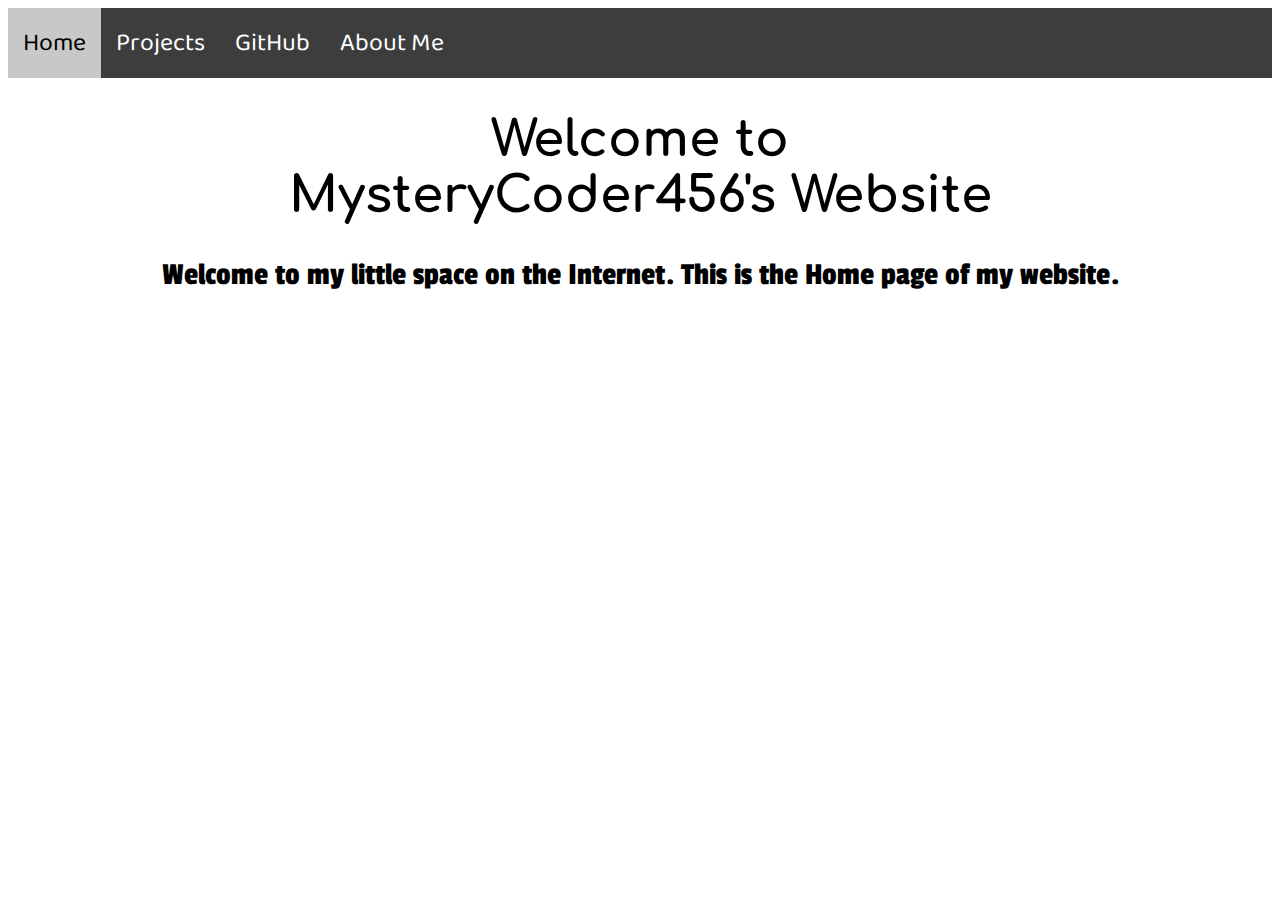
==== index.html @ 5a6ef5b0 "Added some stuff to Home page" ====
<html>
	<head>
		<title>MysteryCoder456</title>
		<link rel="stylesheet" href="styles.css">
	</head>
	<body>
		<div class="topnav">
			<a href="index.html" class="active">Home</a>
			<a href="projects.html">Projects</a>
			<a href="https://github.com/MysteryCoder456/">GitHub</a>
			<a href="me.html">About Me</a>
		</div>

		<h1 class="title">Welcome to<br>MysteryCoder456's Website</h1>

		<p class="subtitle">Welcome to my little space on the Internet. This is the Home page of my website.</p>
	</body>
</html>
---- styles.css ----
@import url('https://fonts.googleapis.com/css?family=Baloo|Comfortaa:700|Passion+One&display=swap');

/* Navigation Bar */
.topnav {
	background-color: rgb(61, 61, 61);
	overflow: hidden;
}

.topnav a {
	font-size: 25px;
	color: white;
	float: left;
	text-align: center;
	padding: 15px;
	text-decoration: none;
	font-family: "baloo";
}

.topnav a:hover {
	background-color: rgb(200, 200, 200);
	color: black;
}

.topnav a.active {
	background-color: rgb(200, 200, 200);
	color: black;
}


/* Title */
.title {
	text-align: center;
	font-family: "comfortaa";
	font-size: 50px;
}


/* Subtitle */
.subtitle {
	font-family: "passion one";
	font-size: 32px;
	text-align: center;
}
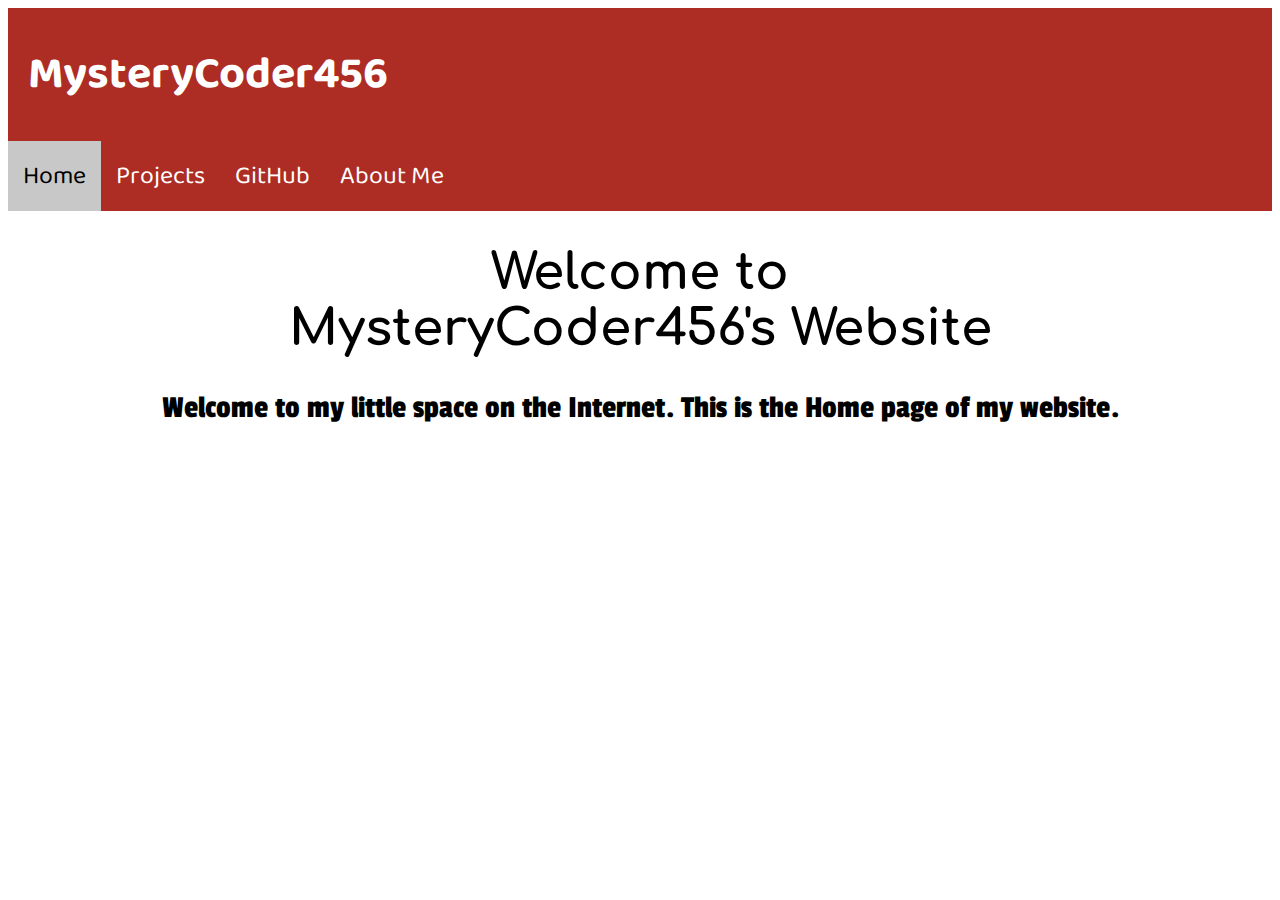
==== commit 6283c9ed: "Changed up the navigation bar" ====
--- a/index.html
+++ b/index.html
@@ -5,6 +5,7 @@
 	</head>
 	<body>
 		<div class="topnav">
+			<h1>MysteryCoder456</h1>
 			<a href="index.html" class="active">Home</a>
 			<a href="projects.html">Projects</a>
 			<a href="https://github.com/MysteryCoder456/">GitHub</a>
--- a/styles.css
+++ b/styles.css
@@ -2,18 +2,24 @@
 
 /* Navigation Bar */
 .topnav {
-	background-color: rgb(61, 61, 61);
+	background-color: #ad2c23;
 	overflow: hidden;
+	font-family: "baloo";
+}
+
+.topnav h1 {
+	color: white;
+	padding-left: 20px;
+	font-size: 45px;
 }
 
 .topnav a {
 	font-size: 25px;
-	color: white;
 	float: left;
 	text-align: center;
 	padding: 15px;
 	text-decoration: none;
-	font-family: "baloo";
+	color: white;
 }
 
 .topnav a:hover {
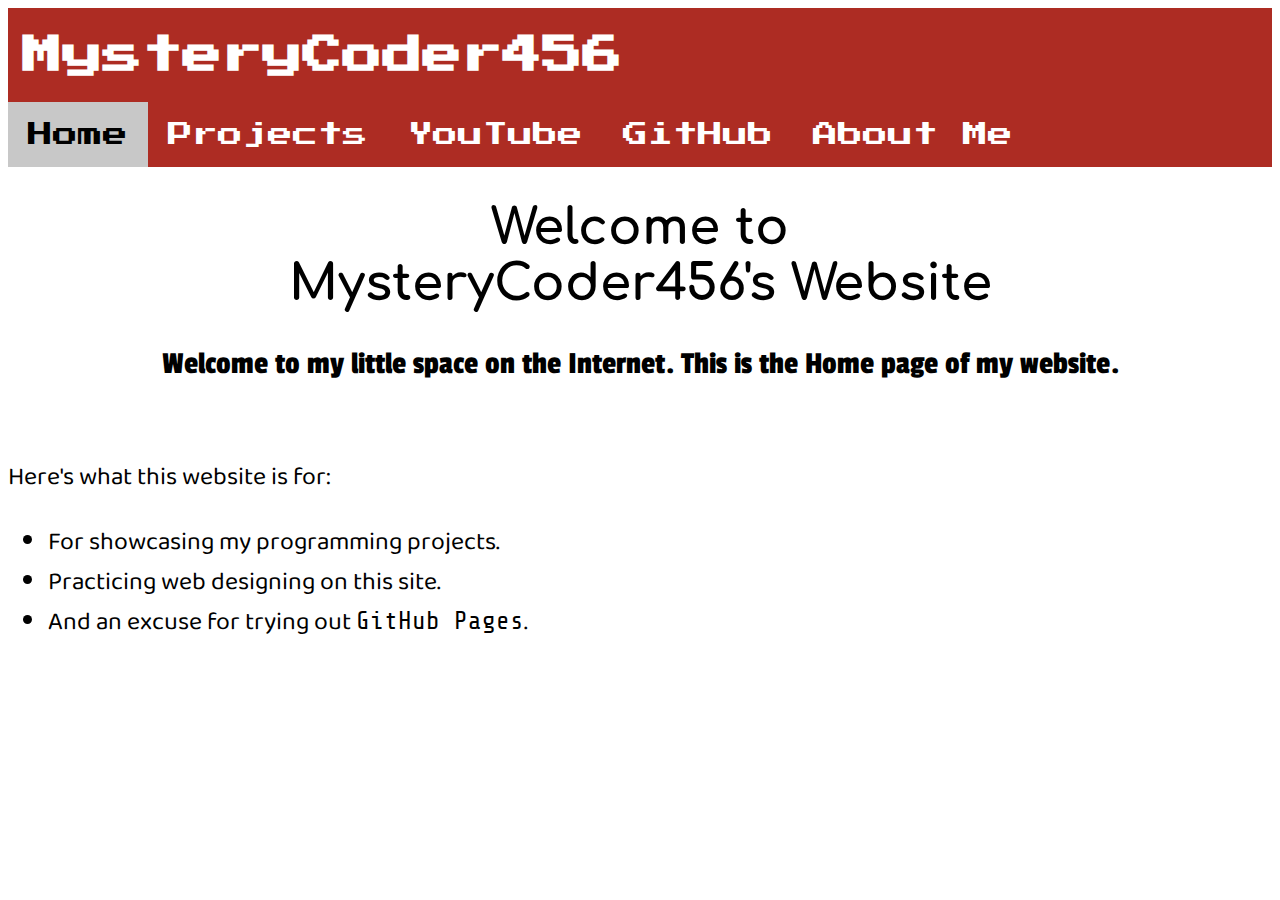
==== commit ff7f3d93: "Added YouTube page and some stuff to home page" ====
--- a/index.html
+++ b/index.html
@@ -8,6 +8,7 @@
 			<h1>MysteryCoder456</h1>
 			<a href="index.html" class="active">Home</a>
 			<a href="projects.html">Projects</a>
+			<a href="youtube.html">YouTube</a>
 			<a href="https://github.com/MysteryCoder456/">GitHub</a>
 			<a href="me.html">About Me</a>
 		</div>
@@ -15,5 +16,16 @@
 		<h1 class="title">Welcome to<br>MysteryCoder456's Website</h1>
 
 		<p class="subtitle">Welcome to my little space on the Internet. This is the Home page of my website.</p>
+
+		<br>
+
+		<div class="main-body">
+			<p>Here's what this website is for:</p>
+			<ul>
+				<li>For showcasing my programming projects.</li>
+				<li>Practicing web designing on this site.</li>
+				<li>And an excuse for trying out <a href="https://pages.github.com/">GitHub Pages</a>.</li>
+			</ul>
+		</div>
 	</body>
 </html>
--- a/styles.css
+++ b/styles.css
@@ -1,23 +1,24 @@
-@import url('https://fonts.googleapis.com/css?family=Baloo|Comfortaa:700|Passion+One&display=swap');
+@import url('https://fonts.googleapis.com/css?family=Comfortaa|Passion+One|Press+Start+2P|Share+Tech+Mono|Baloo&display=swap');
+
 
 /* Navigation Bar */
 .topnav {
 	background-color: #ad2c23;
 	overflow: hidden;
-	font-family: "baloo";
+	font-family: "press start 2p";
 }
 
 .topnav h1 {
 	color: white;
-	padding-left: 20px;
-	font-size: 45px;
+	padding-left: 15px;
+	font-size: 40px;
 }
 
 .topnav a {
 	font-size: 25px;
 	float: left;
 	text-align: center;
-	padding: 15px;
+	padding: 20px;
 	text-decoration: none;
 	color: white;
 }
@@ -33,17 +34,28 @@
 }
 
 
-/* Title */
+/* Title and subtitle */
 .title {
 	text-align: center;
 	font-family: "comfortaa";
 	font-size: 50px;
 }
 
-
-/* Subtitle */
 .subtitle {
 	font-family: "passion one";
 	font-size: 32px;
 	text-align: center;
+}
+
+
+/* Main Body */
+.main-body {
+	font-family: "baloo";
+	font-size: 25px;
+}
+
+.main-body a {
+	text-decoration-line: none;
+	color: #000000;
+	font-family: "Share tech mono";
 }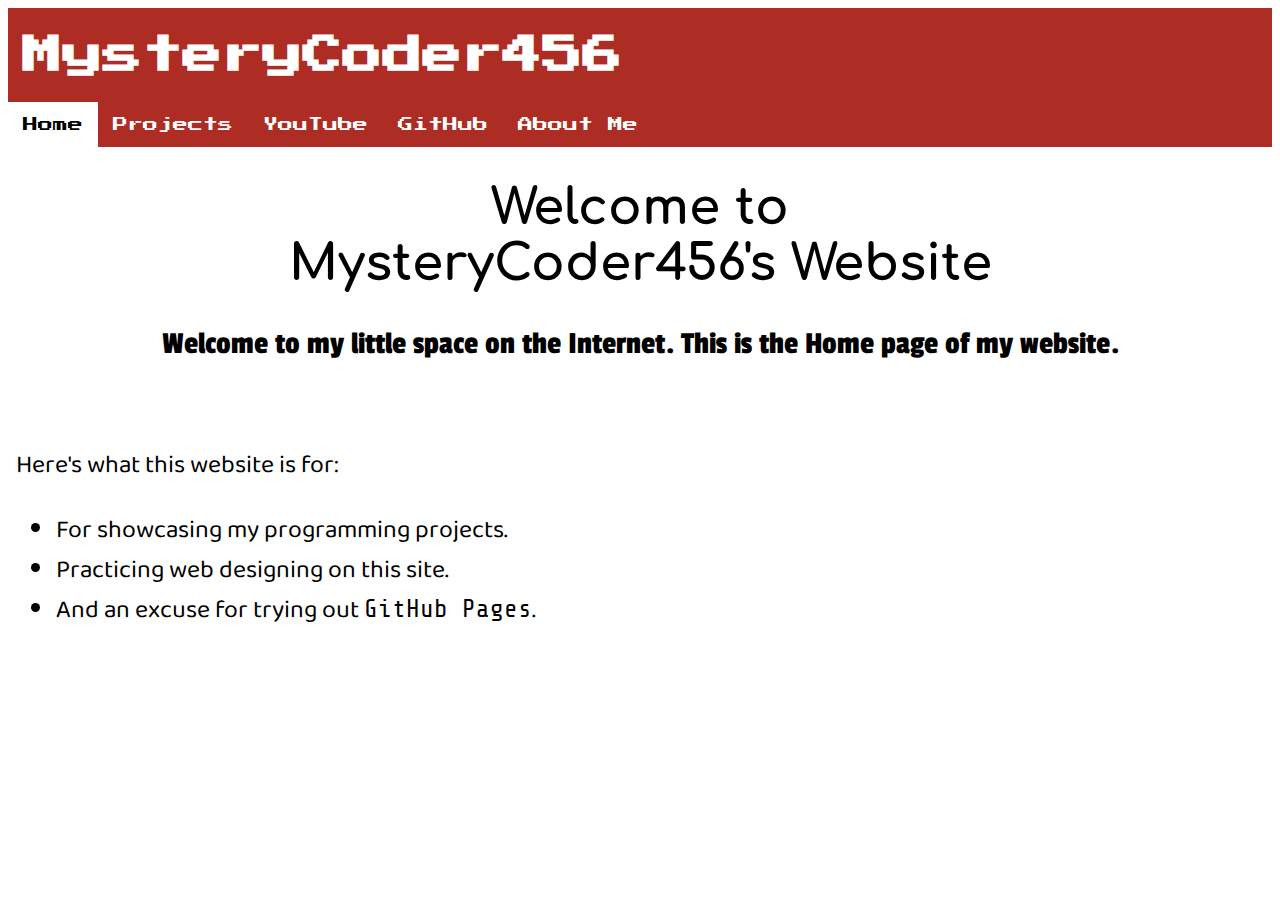
==== commit 73b6ccc3: "Added a new Project" ====
--- a/index.html
+++ b/index.html
@@ -1,6 +1,6 @@
 <html>
 	<head>
-		<title>MysteryCoder456</title>
+		<title>Home - MysteryCoder456</title>
 		<link rel="stylesheet" href="styles.css">
 	</head>
 	<body>
--- a/styles.css
+++ b/styles.css
@@ -15,21 +15,21 @@
 }
 
 .topnav a {
-	font-size: 25px;
+	font-size: 15px;
 	float: left;
 	text-align: center;
-	padding: 20px;
+	padding: 15px;
 	text-decoration: none;
 	color: white;
 }
 
 .topnav a:hover {
-	background-color: rgb(200, 200, 200);
+	background-color: rgb(201, 199, 199);
 	color: black;
 }
 
 .topnav a.active {
-	background-color: rgb(200, 200, 200);
+	background-color: rgb(255, 255, 255);
 	color: black;
 }
 
@@ -51,11 +51,23 @@
 /* Main Body */
 .main-body {
 	font-family: "baloo";
-	font-size: 25px;
+    font-size: 25px;
+    padding: 8px;
 }
 
 .main-body a {
 	text-decoration-line: none;
 	color: #000000;
 	font-family: "Share tech mono";
+}
+
+.project {
+    padding: 5px;
+    background-color: rgba(0, 0, 0, 0.17);
+    text-align: center;
+}
+
+.project img {
+    width: 603px;
+    height: 383px;
 }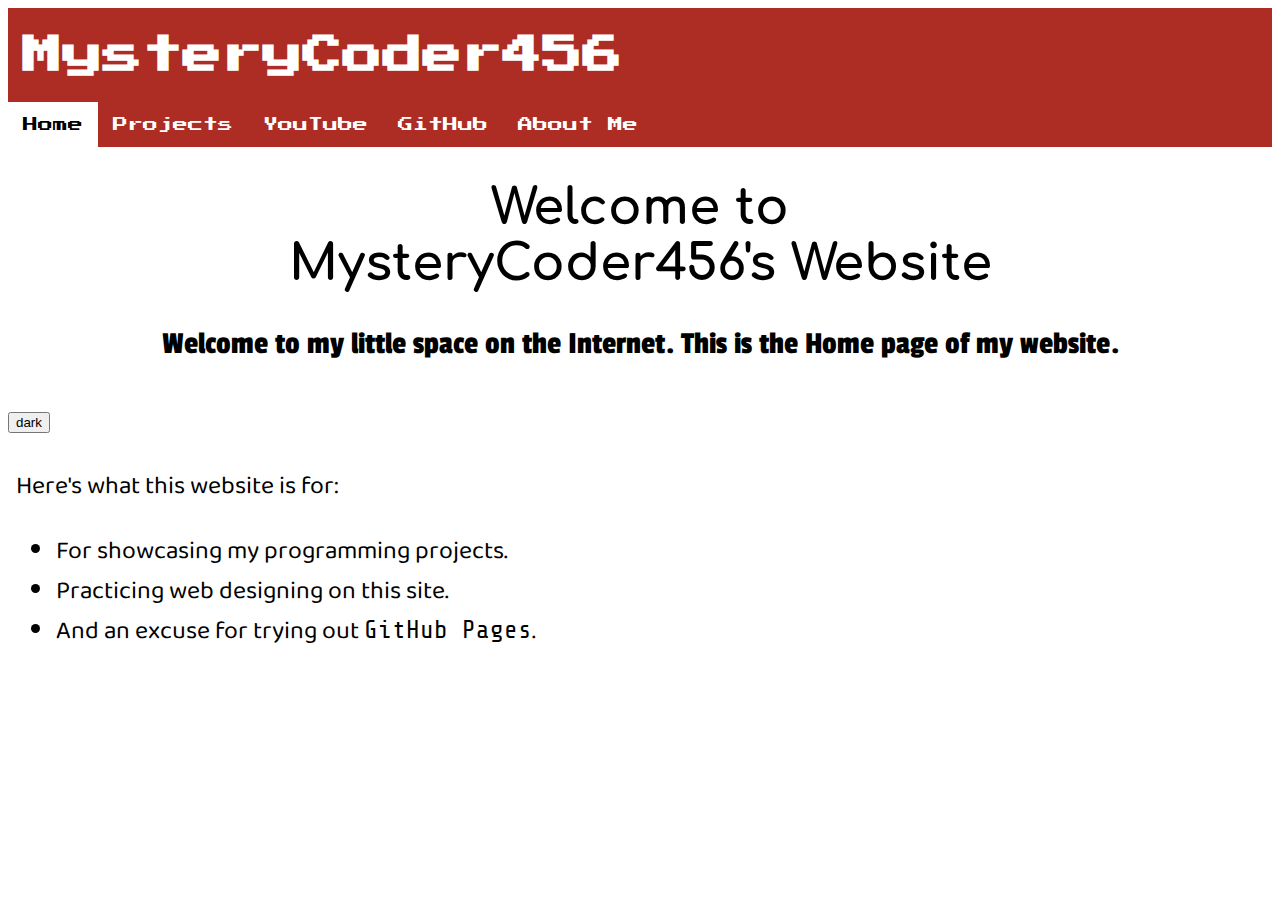
==== commit 48b80d1d: "Added dark mode switcher on homepage" ====
--- a/index.html
+++ b/index.html
@@ -1,14 +1,15 @@
 <html>
 	<head>
 		<title>Home - MysteryCoder456</title>
-		<link rel="stylesheet" href="styles.css">
+        <link rel="stylesheet" href="styles.css">
+        <script defer src="app.js"></script>
 	</head>
 	<body>
 		<div class="topnav">
 			<h1>MysteryCoder456</h1>
 			<a href="index.html" class="active">Home</a>
 			<a href="projects.html">Projects</a>
-			<a href="youtube.html">YouTube</a>
+			<a href="https://www.youtube.com/channel/UCRMm68opcHdpp3ygUV4EbVA">YouTube</a>
 			<a href="https://github.com/MysteryCoder456/">GitHub</a>
 			<a href="me.html">About Me</a>
 		</div>
@@ -17,10 +18,12 @@
 
 		<p class="subtitle">Welcome to my little space on the Internet. This is the Home page of my website.</p>
 
-		<br>
+        <br>
+        
+        <button id="darkModeButton">dark</button>
 
 		<div class="main-body">
-			<p>Here's what this website is for:</p>
+            <p>Here's what this website is for:</p>
 			<ul>
 				<li>For showcasing my programming projects.</li>
 				<li>Practicing web designing on this site.</li>
--- a/styles.css
+++ b/styles.css
@@ -1,5 +1,4 @@
 @import url('https://fonts.googleapis.com/css?family=Comfortaa|Passion+One|Press+Start+2P|Share+Tech+Mono|Baloo&display=swap');
-
 
 /* Navigation Bar */
 .topnav {
@@ -24,8 +23,8 @@
 }
 
 .topnav a:hover {
-	background-color: rgb(201, 199, 199);
-	color: black;
+	background-color: #585858;
+	/* color: black; */
 }
 
 .topnav a.active {
@@ -61,6 +60,8 @@
 	font-family: "Share tech mono";
 }
 
+/* Projects */
+
 .project {
     padding: 5px;
     background-color: rgba(0, 0, 0, 0.17);
@@ -68,6 +69,6 @@
 }
 
 .project img {
-    width: 603px;
-    height: 383px;
+    /* width: 784px; */
+    height: 498px;
 }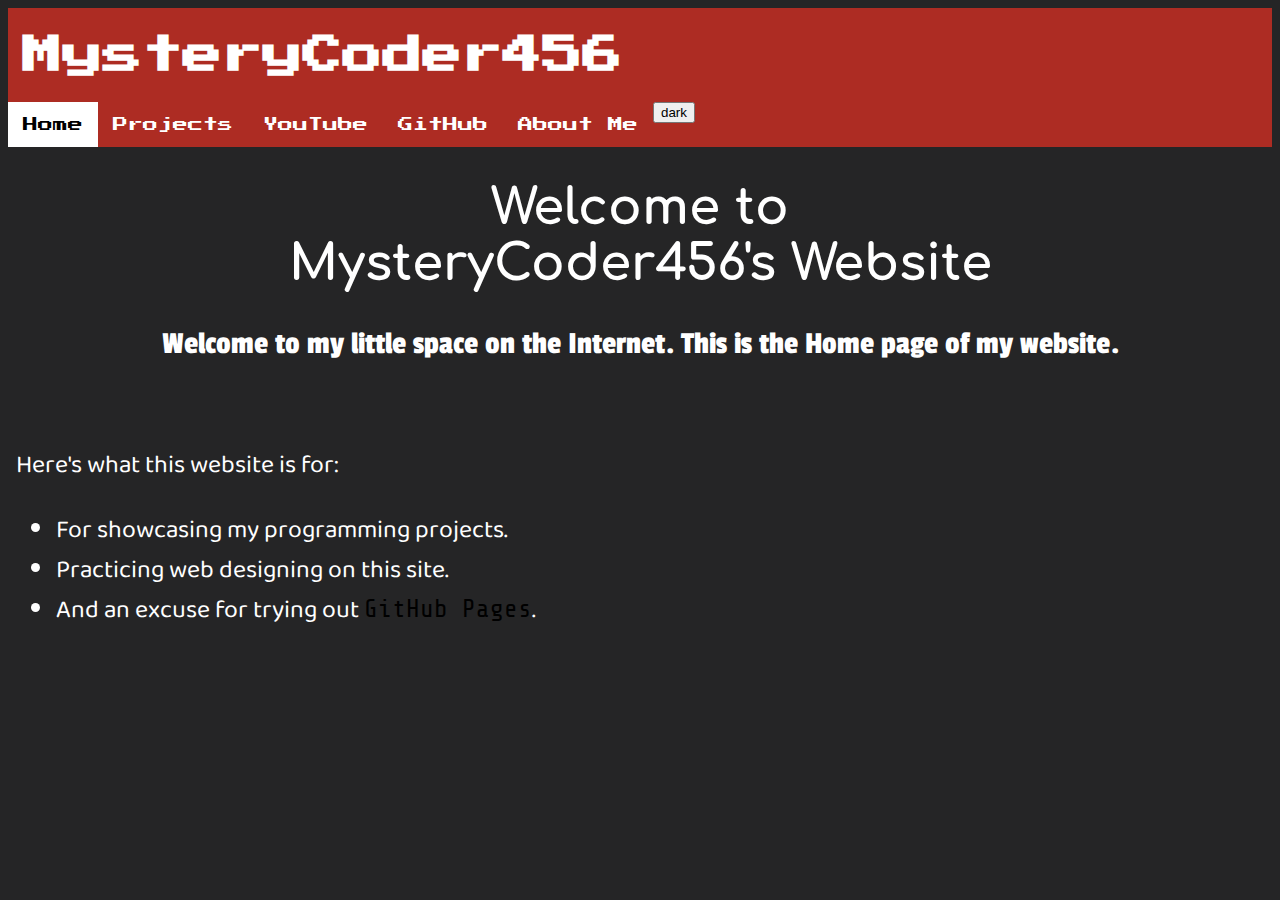
==== commit d2187d98: "Refactored dark mode code" ====
--- a/index.html
+++ b/index.html
@@ -11,7 +11,8 @@
 			<a href="projects.html">Projects</a>
 			<a href="https://www.youtube.com/channel/UCRMm68opcHdpp3ygUV4EbVA">YouTube</a>
 			<a href="https://github.com/MysteryCoder456/">GitHub</a>
-			<a href="me.html">About Me</a>
+            <a href="me.html">About Me</a>
+            <button id="darkModeButton">dark</button>
 		</div>
 
 		<h1 class="title">Welcome to<br>MysteryCoder456's Website</h1>
@@ -19,8 +20,6 @@
 		<p class="subtitle">Welcome to my little space on the Internet. This is the Home page of my website.</p>
 
         <br>
-        
-        <button id="darkModeButton">dark</button>
 
 		<div class="main-body">
             <p>Here's what this website is for:</p>
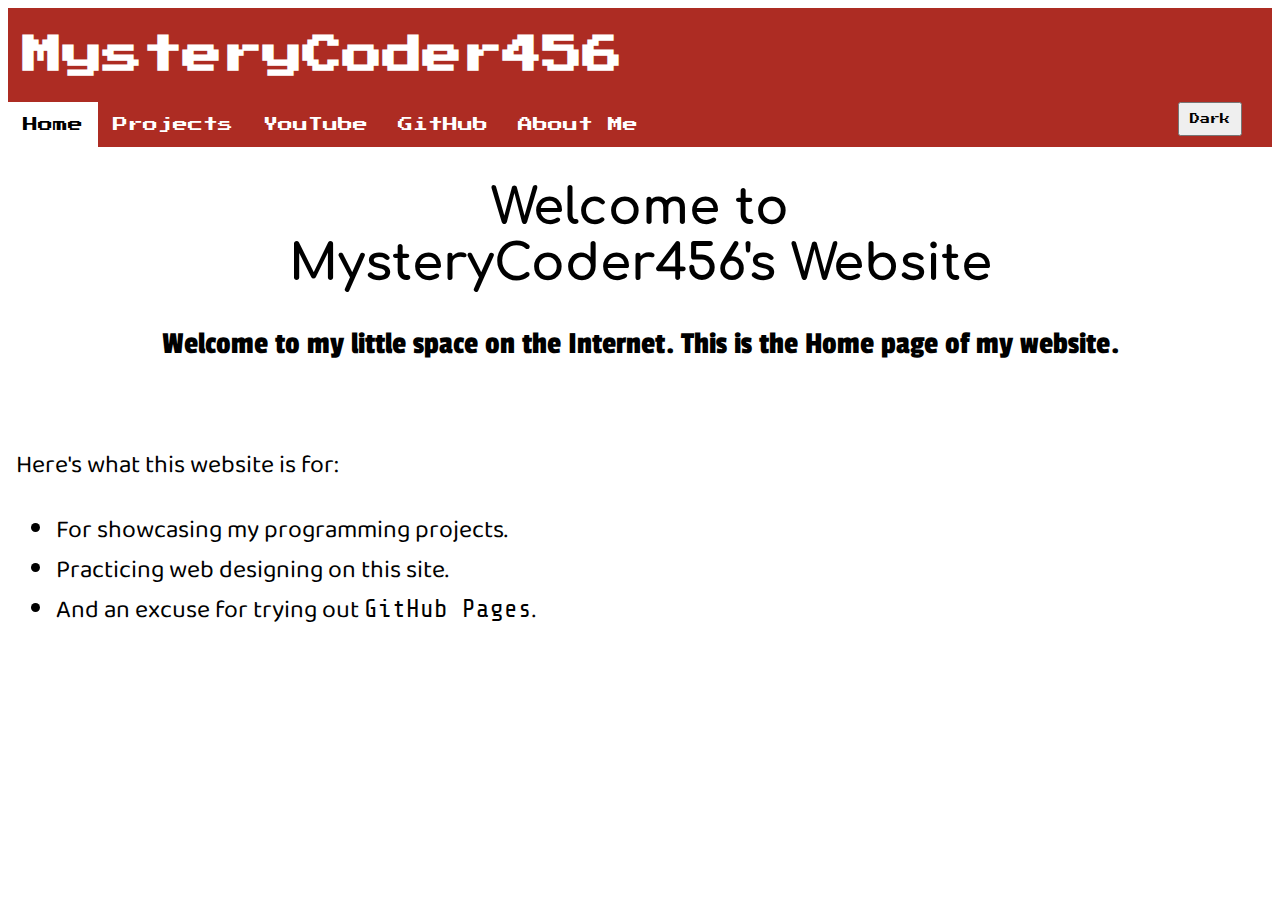
==== commit 0e1b7308: "Fixed dark mode links" ====
--- a/index.html
+++ b/index.html
@@ -12,7 +12,7 @@
 			<a href="https://www.youtube.com/channel/UCRMm68opcHdpp3ygUV4EbVA">YouTube</a>
 			<a href="https://github.com/MysteryCoder456/">GitHub</a>
             <a href="me.html">About Me</a>
-            <button id="darkModeButton">dark</button>
+            <div id="darkModeButton"><button>Dark</button></div>
 		</div>
 
 		<h1 class="title">Welcome to<br>MysteryCoder456's Website</h1>
--- a/styles.css
+++ b/styles.css
@@ -32,6 +32,19 @@
 	color: black;
 }
 
+#darkModeButton {
+    float: right;
+    padding-right: 30px;
+    margin: 0 auto;
+}
+
+#darkModeButton button {
+    font-family: "press start 2p";
+    font-size: 10px;
+    text-align: center;
+    padding: 10px;
+}
+
 
 /* Title and subtitle */
 .title {
@@ -56,7 +69,6 @@
 
 .main-body a {
 	text-decoration-line: none;
-	color: #000000;
 	font-family: "Share tech mono";
 }
 
